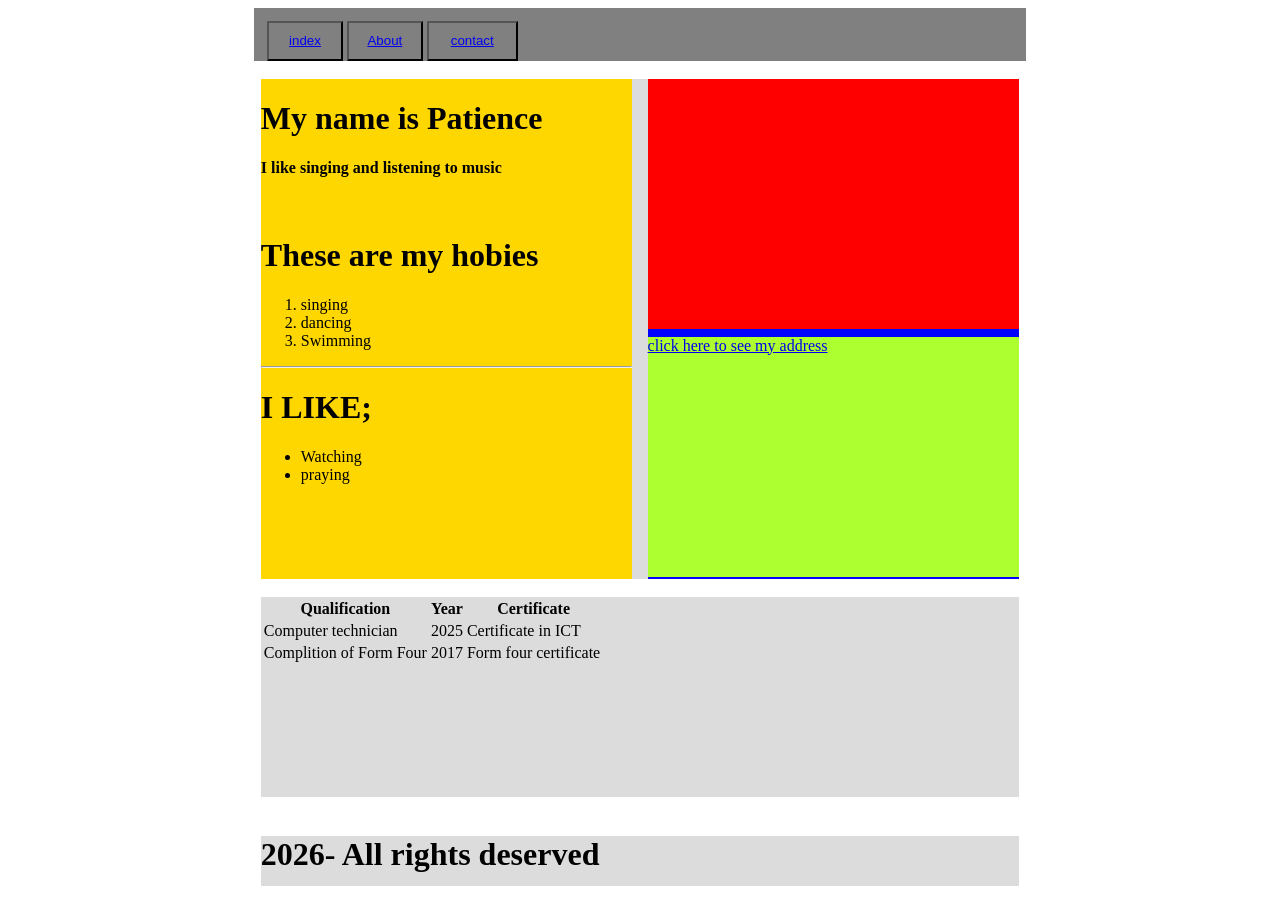
==== About me.html @ f60ee66a "Add files via upload I have uploaded my changes" ====
<!DOCTYPE html>
<html lang="en">

<head>
    <meta charset="UTF-8">
    <meta name="viewport" content="width=device-width, initial-scale=1.0">
    <title>Document</title>
    <link rel="stylesheet" href="ABOUT ME.css">
</head>

<body>
    <div class="pop">
        <button class="King"><a href="index.html">index</a>
</button>
        <button class="Queen"><a href="About me.html">About</a>
</button>
        <button class="prince"><a href="Contactme.html">contact</a>
</button>
    </div>
    <br>
    <div class="pan">
        <div class="Mango">
            <div class=" mmm"></div>
            <div class="hhh">
                <a href="Myeditedprofile.html">click here to see my address</a>

            </div>
        </div>
        <div class="Orange">
            <h1> My name is Patience</h1>
            <h4>I like singing and listening to music</h4>
            <br>
            <h1>These are my hobies</h1>
            <ol>
                <li>singing</li>
                <li>dancing</li>
                <li>Swimming</li>

            </ol>
            <hr>
            <H1>I LIKE;</H1>
            <ul>
                <li>Watching</li>
                <li>praying</li>
            </ul>
        </div>
    </div>
    <br>
    <div class="pen">
        <table>
            <tr>
                <th>Qualification</th>
                <th>Year</th>
                <th>Certificate </th>
            </tr>
            <tr>
                <td>Computer technician</td>
                <td>2025</td>
                <td>Certificate in ICT</td>
            </tr>
            <tr>
                <td>Complition of Form Four</td>
                <td>2017</td>
                <td>Form four certificate</td>
            </tr>
        </table>
    </div>
    <br>
    <div class="pin">
        <h1>2026- All rights deserved</h1>
    </div>

</body>

</html>
---- ABOUT ME.css ----
.pop{
    height: 40px;
    width: 60%;
    background-color: grey;
    margin: auto;
  padding-top: 1%;
    padding-left: 1%;}


.pan {
    height: 500px;
    width: 60%;
    background-color: gainsboro;
    margin: auto;
}

.pen {
    height: 200px;
    width: 60%;
    background-color: gainsboro;
    margin: auto;
}

.pin {
    height: 50px;
    width: 60%;
    background-color: gainsboro;
    margin: auto;
}

.King {
    height: 40px;
    width: 10%;
    background-color: grey;
    margin: bottom 25px;


}

.Queen {
    height: 40px;
    width: 10%;
    background-color: grey;
    margin-bottom: 25px;
}

.prince {
    height: 40px;
    width: 12%;
    background-color: grey;
    margin-bottom: auto;
}

.Mango {
    height: 500px;
    width: 49%;
    background-color: blue;
    float: right;
}

.Orange {
    height: 500px;
    width: 49%;
    background-color:gold;
    float: left;
}
.mmm{
    height: 250px;
    width: 100%;
    background-color: red;
    
    margin: auto;
    margin-bottom: 8px;
}
.hhh{
    height: 240px;
    width: 100%;
    background-color: greenyellow;
    
    margin: auto;

}
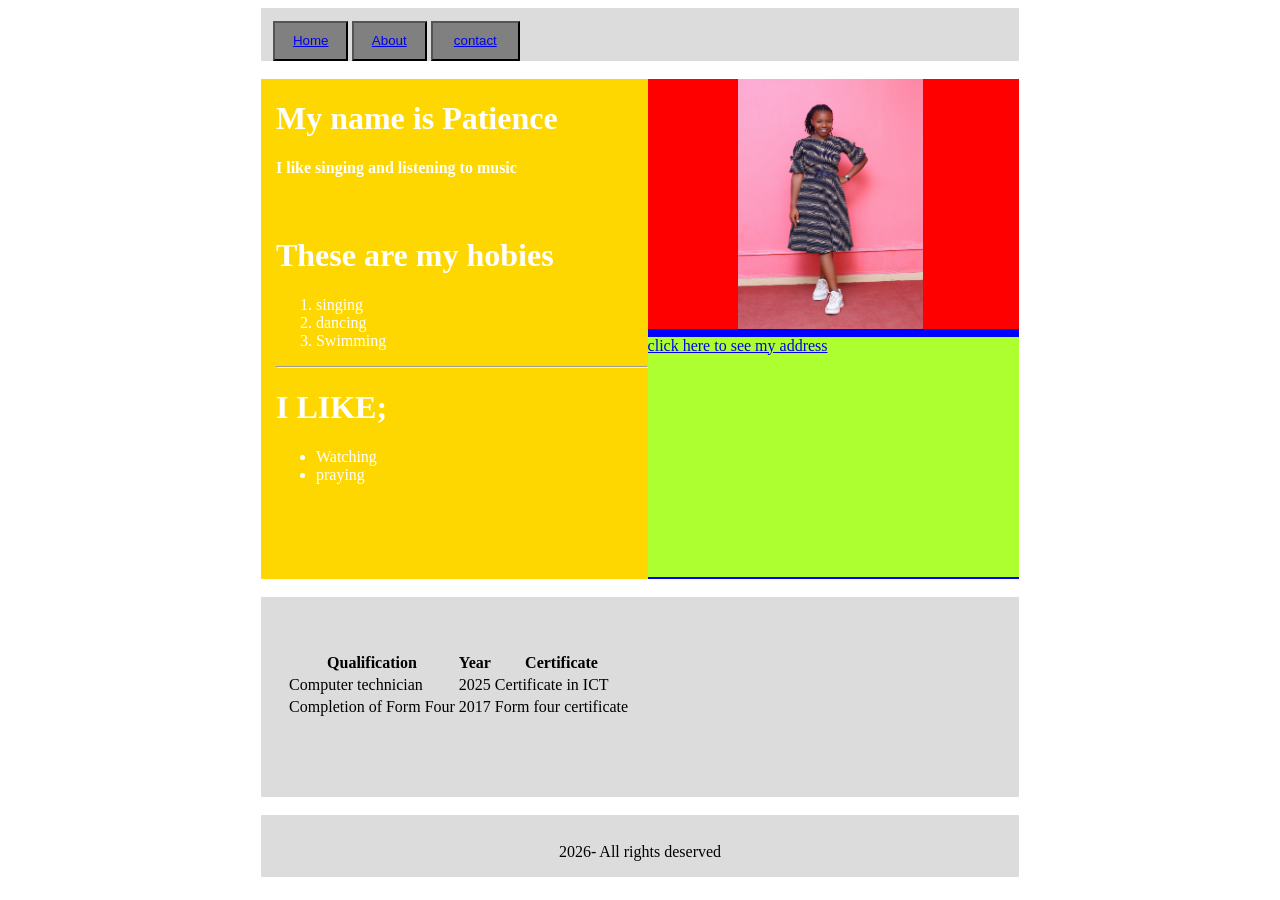
==== commit fbe59ddd: "I have uploaded my file I have uploaded the file" ====
--- a/About me.html
+++ b/About me.html
@@ -10,7 +10,7 @@
 
 <body>
     <div class="pop">
-        <button class="King"><a href="index.html">index</a>
+        <button class="King"><a href="index.html">Home</a>
 </button>
         <button class="Queen"><a href="About me.html">About</a>
 </button>
@@ -20,7 +20,7 @@
     <br>
     <div class="pan">
         <div class="Mango">
-            <div class=" mmm"></div>
+            <div class=" mmm"><img  class="puk" src="IMG_7823.JPG"></div>
             <div class="hhh">
                 <a href="Myeditedprofile.html">click here to see my address</a>
 
@@ -55,11 +55,11 @@
             </tr>
             <tr>
                 <td>Computer technician</td>
-                <td>2025</td>
+                <td>2025</td><br>
                 <td>Certificate in ICT</td>
-            </tr>
+            </tr><br>
             <tr>
-                <td>Complition of Form Four</td>
+                <td>Completion of Form Four</td><br>
                 <td>2017</td>
                 <td>Form four certificate</td>
             </tr>
@@ -67,7 +67,7 @@
     </div>
     <br>
     <div class="pin">
-        <h1>2026- All rights deserved</h1>
+        <p>2026- All rights deserved</p>
     </div>
 
 </body>
--- a/ABOUT ME.css
+++ b/ABOUT ME.css
@@ -1,7 +1,7 @@
 .pop{
     height: 40px;
-    width: 60%;
-    background-color: grey;
+    width: 59%;
+    background-color: gainsboro;
     margin: auto;
   padding-top: 1%;
     padding-left: 1%;}
@@ -16,9 +16,10 @@
 
 .pen {
     height: 200px;
-    width: 60%;
+    width: 58%;
     background-color: gainsboro;
     margin: auto;
+    padding-left: 2%;
 }
 
 .pin {
@@ -26,6 +27,8 @@
     width: 60%;
     background-color: gainsboro;
     margin: auto;
+    text-align: center;
+    padding-top: 1%;
 }
 
 .King {
@@ -47,7 +50,7 @@
 .prince {
     height: 40px;
     width: 12%;
-    background-color: grey;
+    background-color:grey;
     margin-bottom: auto;
 }
 
@@ -63,6 +66,8 @@
     width: 49%;
     background-color:gold;
     float: left;
+    padding-left: 2%;
+    color: white;
 }
 .mmm{
     height: 250px;
@@ -79,4 +84,10 @@
     
     margin: auto;
 
+}
+.puk{
+    width: 50%;
+    height: 100%;
+    margin-left: 90px;
+    
 }
